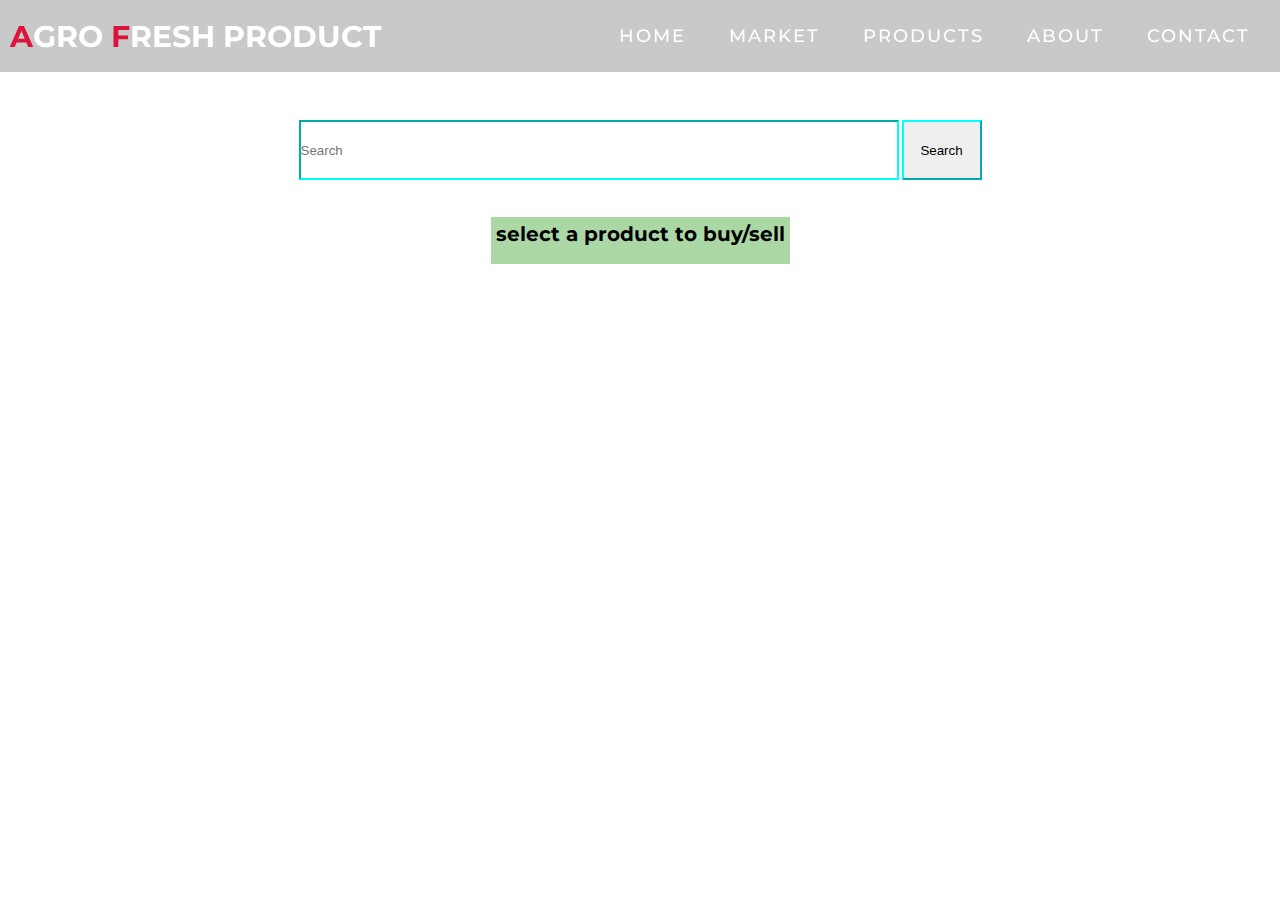
==== index.html @ ca51922c "i committed" ====
<!DOCTYPE html>
<html lang="en">
  <head>
    <meta charset="UTF-8" />
    <meta name="viewport" content="width=device-width, initial-scale=1.0" />
    <title>index</title>
    <link rel="stylesheet" href="index.css" />
    <link
      rel="stylesheet"
      href="https://cdnjs.cloudflare.com/ajax/libs/font-awesome/6.7.2/css/all.min.css"
    />
  </head>

  <body>
    <!-- header start -->

    <section id="header">
      <div class="header container">
        <div class="nav-bar">
          <div class="brand">
            <a href="#hero">
              <h1><span>a</span>gro<span> f</span>resh product</h1>
            </a>
          </div>
          <div class="nav-list">
            <div class="hamburger">
              <div class="bar"></div>
            </div>
            <ul>
              <li>
                <a
                  href="file:///C:/Users/Administrator/Desktop/GIT/PROJECT/PROJECT/index.html"
                  data-after="Home"
                  >Home</a
                >
              </li>
              <li>
                <a
                  href="file:///C:/Users/Administrator/Desktop/GIT/PROJECT/PROJECT/market.html"
                  data-after="market"
                  >market</a
                >
              </li>
              <li>
                <a
                  href="file:///C:/Users/Administrator/Desktop/GIT/PROJECT/PROJECT/products.html"
                  data-after="Products"
                  >Products</a
                >
              </li>
              <li>
                <a
                  href="file:///C:/Users/Administrator/Desktop/GIT/PROJECT/PROJECT/about.html"
                  data-after="About"
                  >About</a
                >
              </li>
              <li>
                <a
                  href="file:///C:/Users/Administrator/Desktop/GIT/PROJECT/PROJECT/contacts.html"
                  data-after="Contact"
                  >Contact</a
                >
              </li>
            </ul>
          </div>
        </div>
      </div>
    </section>
    <!-- header End -->
    <br /><br /><br /><br /><br />
    <!-- SEARCH-BAR -->
    <section id="search-bar">
      <nav class="navbar navbar-light">
        <form class="form-inline">
          <input
            class="form-control mr-sm-2"
            type="search"
            placeholder="Search"
            aria-label="Search"
          />
          <button class="btn btn-outline-success my-5 my-sm-0" type="submit">
            Search
          </button>
        </form>
      </nav>
    </section>
    <!-- //SEARCH-BAR -->
    <!-- grain-bar -->
    <section id="pro-service">
      <div class="container pro-service">
        <div class="cool-class">
          <div class="select">
            <h1>select a product to buy/sell</h1>
          </div>
          <div class="row">
            <div class="col-lg-3">
              <i class="fas far-grain"></i>
            </div>
          </div>
        </div>
      </div>
    </section>
    <!--// grain-bar -->

    <script src="./APP.js"></script>
  </body>
</html>
---- index.css ----
@import 'https://fonts.googleapis.com/css?family=Montserrat:300, 400, 700&display=swap';
* {
	padding: 0;
	margin: 0;
	box-sizing: border-box;
}
html {
	font-size: 10px;
	font-family: 'Montserrat', sans-serif;
	scroll-behavior: smooth;
}
a {
	text-decoration: none;
}
/* container start */
.container {
	min-height: 10vh;
	width: 100%;
	display: flex;
	align-items: center;
	justify-content: center;
}
/*// container end */

.brand h1 {
	font-size: 3rem;
	text-transform: uppercase;
	color: white;
}
.brand h1 span {
	color: crimson;
}
/* container end */

/* Header section */
#header {
	position: fixed;
	z-index: 1000;
	left: 0;
	top: 0;
	width: 100vw;
	height: auto;
}
#header .header {
	min-height: 8vh;
	background-color: rgba(31, 30, 30, 0.24);
	transition: 0.3s ease background-color;
}
#header .nav-bar {
	display: flex;
	align-items: center;
	justify-content: space-between;
	width: 100%;
	height: 100%;
	max-width: 1300px;
	padding: 0 10px;
}
#header .nav-list ul {
	list-style: none;
	position: absolute;
	background-color: rgb(31, 30, 30);
	width: 100vw;
	height: 100vh;
	left: 100%;
	top: 0;
	display: flex;
	flex-direction: column;
	justify-content: center;
	align-items: center;
	z-index: 1;
	overflow-x: hidden;
	transition: 0.5s ease left;
}
#header .nav-list ul.active {
	left: 20%;
}
#header .nav-list ul a {
	font-size: 2.5rem;
	font-weight: 500;
	letter-spacing: 0.2rem;
	text-decoration: none;
	color: white;
	text-transform: uppercase;
	padding: 20px;
	display: block;
}
#header .nav-list ul a::after {
	content: attr(data-after);
	position: absolute;
	top: 50%;
	left: 50%;
	transform: translate(-50%, -50%) scale(0);
	color: rgba(240, 248, 255, 0.021);
	font-size: 13rem;
	letter-spacing: 50px;
	z-index: -1;
	transition: 0.3s ease letter-spacing;
}
#header .nav-list ul li:hover a::after {
	transform: translate(-50%, -50%) scale(1);
	letter-spacing: initial;
}
#header .nav-list ul li:hover a {
	color: crimson;
    border-bottom: 3PX solid palevioletred;

}
#header .hamburger {
	height: 60px;
	width: 60px;
	display: inline-block;
	border: 3px solid white;
	border-radius: 50%;
	position: relative;
	display: flex;
	align-items: center;
	justify-content: center;
	z-index: 100;
	cursor: pointer;
	transform: scale(0.8);
	margin-right: 20px;
}
#header .hamburger:after {
	position: absolute;
	content: '';
	height: 100%;
	width: 100%;
	border-radius: 50%;
	border: 3px solid white;
	animation: hamburger_puls 1s ease infinite;
}
#header .hamburger .bar {
	height: 2px;
	width: 30px;
	position: relative;
	background-color: white;
	z-index: -1;
}
#header .hamburger .bar::after,
#header .hamburger .bar::before {
	content: '';
	position: absolute;
	height: 100%;
	width: 100%;
	left: 0;
	background-color: white;
	transition: 0.3s ease;
	transition-property: top, bottom;
}
#header .hamburger .bar::after {
	top: 8px;
}
#header .hamburger .bar::before {
	bottom: 8px;
}
#header .hamburger.active .bar::before {
	bottom: 0;
}
#header .hamburger.active .bar::after {
	top: 0;
}
/* End Header section */

/* Keyframes */
/* @keyframes hamburger_puls {
	0% {
		opacity: 1;
		transform: scale(1);
	}
	100% {
		opacity: 0;
		transform: scale(1.4);
	}
} */
/* Keyframes End */
/* Media Query For Desktop */
@media only screen and (min-width: 1200px) {
	/* header */
	#header .hamburger {
		display: none;
	}
	#header .nav-list ul {
		position: initial;
		display: block;
		height: auto;
		width: fit-content;
		background-color: transparent;
  }

	#header .nav-list ul li {
		display: inline-block;
	}
	#header .nav-list ul li a {
		font-size: 1.8rem;
	}
	#header .nav-list ul a:after {
		display: none;
	}
}

	/* End header */


/* search-bar */
#search-bar{
	margin-top: 4rem;
	display:flex;
	min-height: 10vh;
	justify-content: center;
	align-items: center;
}

.form-control{
	display:inline-block;
	height: 6rem;
	border-color: aqua;
	width: 40rem;
}

.form-control:hover{
	color: black;
	transition:0.5s ease;
	background-color:palegreen;
}

.btn{
	height: 6rem;
	
	border-color: aqua;
	width: 08rem;
}
.btn:hover{
	background-color: palegreen;
transition: 0.5s ease;
}
/* //search-bar */

/* Media Query For Tablet */

@media  (min-width: 768px){
	
	.form-control{
		width: 60rem;
		height: 6rem;
	
	}
}

/* //Media Query For Tablet */


 /* grain-bar  */
 #pro-service{
	align-items: center;
	display: flex;
	justify-content: center;
	
} 



.cool-class{
position:relative;
padding: 5px;
background-image: linear-gradient(rgba(46, 156, 31, 0.4),rgba(46, 156, 31, 0.4)), url(/PROJECT/IMG/Captur1.PNG);
background-size: cover;
}
.cool-class::after{
	content:'' ;
	position: absolute;
z-index: -1;

}
/* grain-bar  */
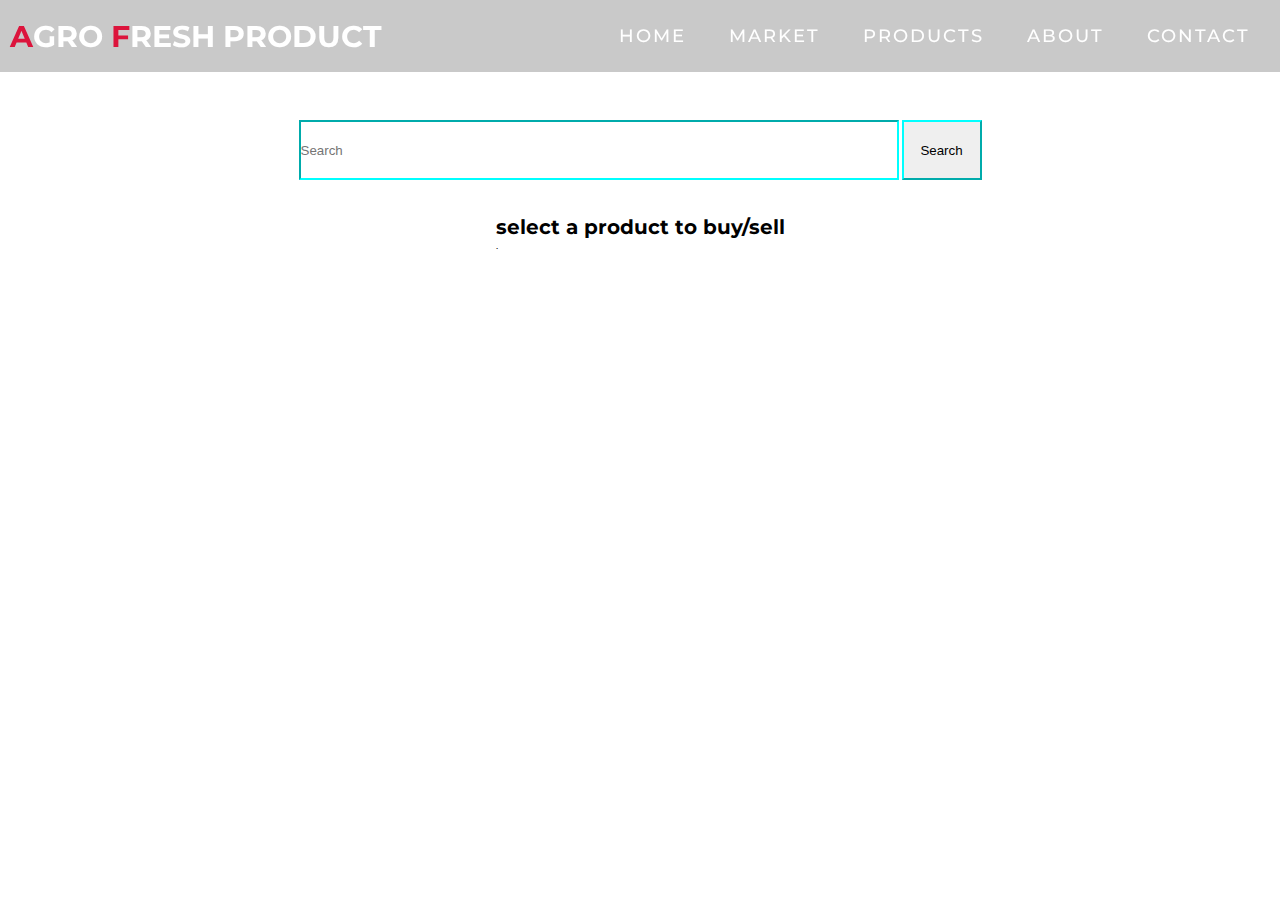
==== commit 297ec94a: "IC" ====
--- a/index.html
+++ b/index.html
@@ -91,7 +91,8 @@
       <div class="container pro-service">
         <div class="cool-class">
           <div class="select">
-            <h1>select a product to buy/sell</h1>
+            <h1>select a product to buy/sell</h1>.
+            <img src="" alt="">
           </div>
           <div class="row">
             <div class="col-lg-3">
@@ -101,6 +102,7 @@
         </div>
       </div>
     </section>
+    <img src="/PROJECT/IMG/bg img.jpg" alt="">
     <!--// grain-bar -->
 
     <script src="./APP.js"></script>
--- a/index.css
+++ b/index.css
@@ -262,7 +262,7 @@
 .cool-class{
 position:relative;
 padding: 5px;
-background-image: linear-gradient(rgba(46, 156, 31, 0.4),rgba(46, 156, 31, 0.4)), url(/PROJECT/IMG/Captur1.PNG);
+background-image: url(/PROJECT/IMG/bg\ img.jpg);
 background-size: cover;
 }
 .cool-class::after{
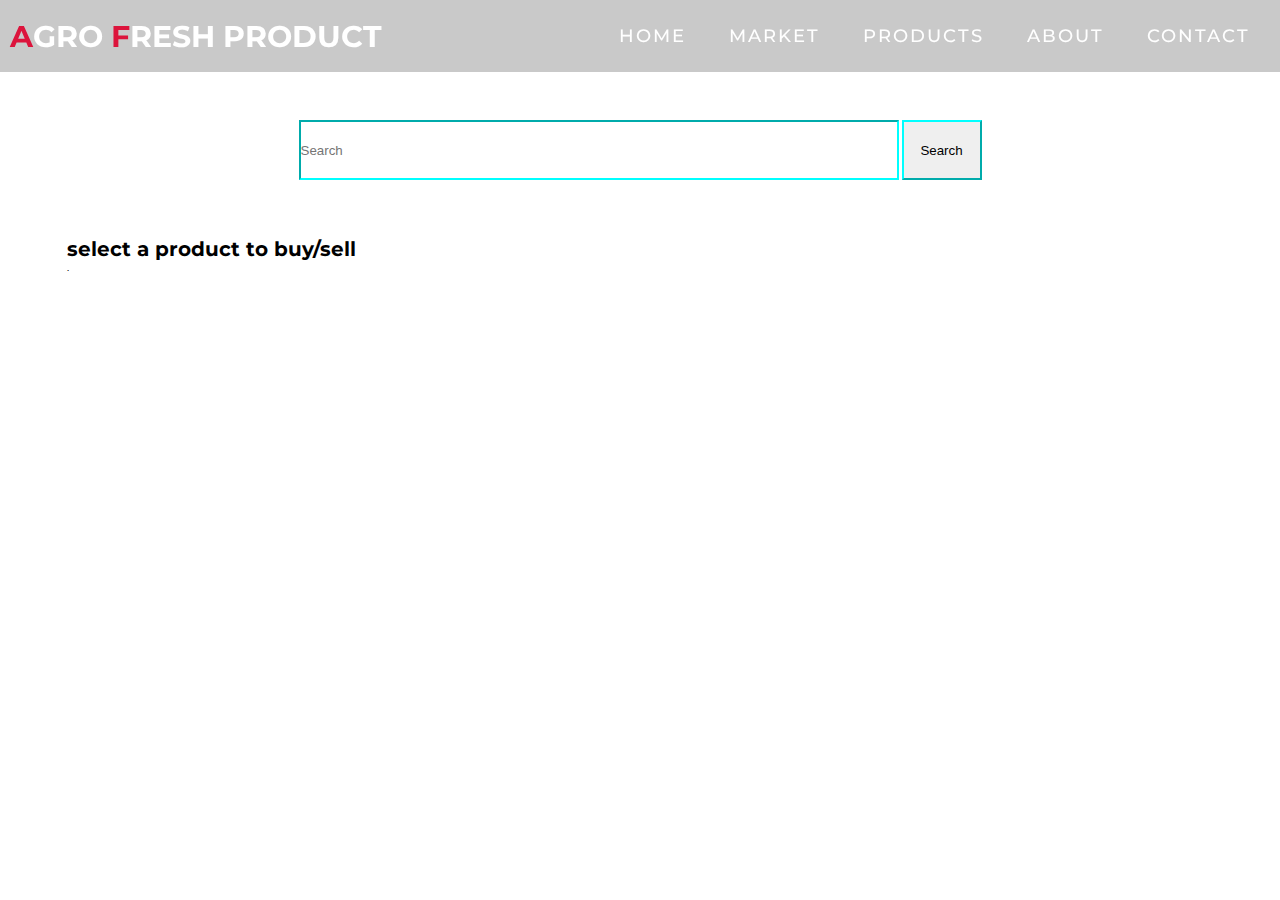
==== commit f06bb0f1: "i committed  the change" ====
--- a/index.html
+++ b/index.html
@@ -102,7 +102,7 @@
         </div>
       </div>
     </section>
-    <img src="/PROJECT/IMG/bg img.jpg" alt="">
+    <!-- <img src="/PROJECT/IMG/bg img.jpg" alt=""> -->
     <!--// grain-bar -->
 
     <script src="./APP.js"></script>
--- a/index.css
+++ b/index.css
@@ -9,10 +9,11 @@
 	font-family: 'Montserrat', sans-serif;
 	scroll-behavior: smooth;
 }
+/* container start */
 a {
 	text-decoration: none;
 }
-/* container start */
+
 .container {
 	min-height: 10vh;
 	width: 100%;
@@ -20,8 +21,6 @@
 	align-items: center;
 	justify-content: center;
 }
-/*// container end */
-
 .brand h1 {
 	font-size: 3rem;
 	text-transform: uppercase;
@@ -261,6 +260,10 @@
 
 .cool-class{
 position:relative;
+width: 100%;
+margin-top: 4rem;
+margin: 37px 62px;
+/* height: 100%; */
 padding: 5px;
 background-image: url(/PROJECT/IMG/bg\ img.jpg);
 background-size: cover;
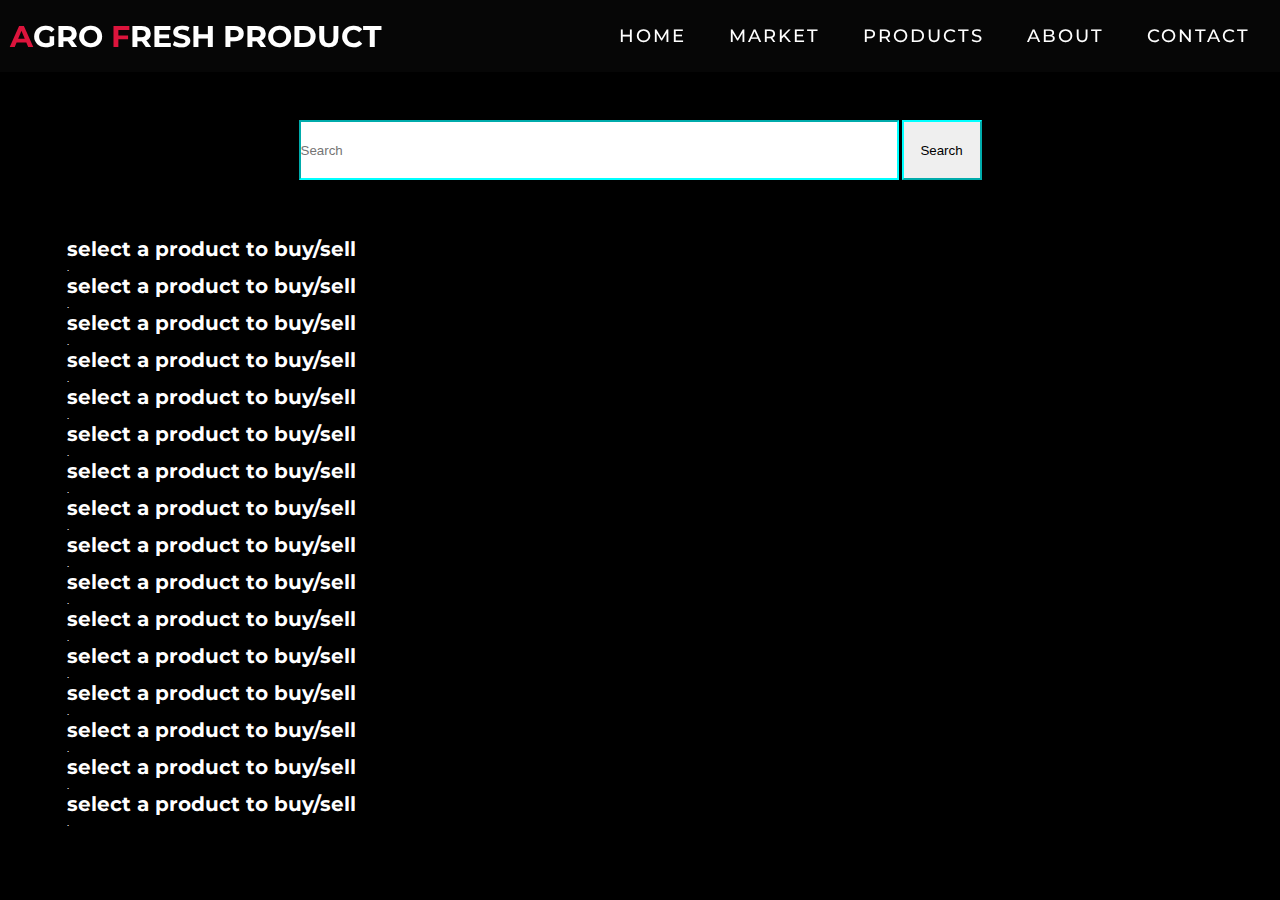
==== commit ad89f1e2: "I COMMIOTYTYERD" ====
--- a/index.html
+++ b/index.html
@@ -92,6 +92,22 @@
         <div class="cool-class">
           <div class="select">
             <h1>select a product to buy/sell</h1>.
+            <h1>select a product to buy/sell</h1>.
+            <h1>select a product to buy/sell</h1>.
+            <h1>select a product to buy/sell</h1>.
+
+            <h1>select a product to buy/sell</h1>.
+            <h1>select a product to buy/sell</h1>.
+            <h1>select a product to buy/sell</h1>.
+            <h1>select a product to buy/sell</h1>.
+            <h1>select a product to buy/sell</h1>.
+            <h1>select a product to buy/sell</h1>.
+            <h1>select a product to buy/sell</h1>.
+            <h1>select a product to buy/sell</h1>.
+            <h1>select a product to buy/sell</h1>.
+            <h1>select a product to buy/sell</h1>.
+            <h1>select a product to buy/sell</h1>.
+            <h1>select a product to buy/sell</h1>.
             <img src="" alt="">
           </div>
           <div class="row">
--- a/index.css
+++ b/index.css
@@ -1,162 +1,166 @@
-@import 'https://fonts.googleapis.com/css?family=Montserrat:300, 400, 700&display=swap';
+@import "https://fonts.googleapis.com/css?family=Montserrat:300, 400, 700&display=swap";
 * {
-	padding: 0;
-	margin: 0;
-	box-sizing: border-box;
+  padding: 0;
+  margin: 0;
+  box-sizing: border-box;
 }
 html {
-	font-size: 10px;
-	font-family: 'Montserrat', sans-serif;
-	scroll-behavior: smooth;
+  font-size: 10px;
+  font-family: "Montserrat", sans-serif;
+  scroll-behavior: smooth;
+  z-index: 1;
+  background-color: black;
+  color: white;
+  position: relative;
 }
 /* container start */
 a {
-	text-decoration: none;
+  text-decoration: none;
 }
 
 .container {
-	min-height: 10vh;
-	width: 100%;
-	display: flex;
-	align-items: center;
-	justify-content: center;
+  min-height: 10vh;
+  width: 100%;
+  display: flex;
+  align-items: center;
+  justify-content: center;
 }
 .brand h1 {
-	font-size: 3rem;
-	text-transform: uppercase;
-	color: white;
+  font-size: 3rem;
+  text-transform: uppercase;
+  color: white;
 }
 .brand h1 span {
-	color: crimson;
+  color: crimson;
 }
 /* container end */
 
 /* Header section */
 #header {
-	position: fixed;
-	z-index: 1000;
-	left: 0;
-	top: 0;
-	width: 100vw;
-	height: auto;
+  position: fixed;
+  z-index: 1000;
+  left: 0;
+  top: 0;
+  width: 100vw;
+  height: auto;
 }
 #header .header {
-	min-height: 8vh;
-	background-color: rgba(31, 30, 30, 0.24);
-	transition: 0.3s ease background-color;
+  min-height: 8vh;
+  background-color: rgba(27, 27, 27, 0.24);
+  transition: 0.3s ease background-color;
 }
 #header .nav-bar {
-	display: flex;
-	align-items: center;
-	justify-content: space-between;
-	width: 100%;
-	height: 100%;
-	max-width: 1300px;
-	padding: 0 10px;
+  display: flex;
+  align-items: center;
+  justify-content: space-between;
+  width: 100%;
+  height: 100%;
+  max-width: 1300px;
+  padding: 0 10px;
 }
 #header .nav-list ul {
-	list-style: none;
-	position: absolute;
-	background-color: rgb(31, 30, 30);
-	width: 100vw;
-	height: 100vh;
-	left: 100%;
-	top: 0;
-	display: flex;
-	flex-direction: column;
-	justify-content: center;
-	align-items: center;
-	z-index: 1;
-	overflow-x: hidden;
-	transition: 0.5s ease left;
+  list-style: none;
+  position: absolute;
+  background-color:black;
+  width: 100vw;
+  height: 100vh;
+  left: 100%;
+  top: 0;
+  display: flex;
+  flex-direction: column;
+  justify-content: center;
+  align-items: center;
+  z-index: 1;
+  overflow-x: hidden;
+  transition: 0.5s ease left;
 }
 #header .nav-list ul.active {
-	left: 20%;
+  left: 20%;
 }
 #header .nav-list ul a {
-	font-size: 2.5rem;
-	font-weight: 500;
-	letter-spacing: 0.2rem;
-	text-decoration: none;
-	color: white;
-	text-transform: uppercase;
-	padding: 20px;
-	display: block;
+  font-size: 2.5rem;
+  font-weight: 500;
+  letter-spacing: 0.2rem;
+  text-decoration: none;
+  color: white;
+
+  text-transform: uppercase;
+  padding: 20px;
+  display: block;
 }
 #header .nav-list ul a::after {
-	content: attr(data-after);
-	position: absolute;
-	top: 50%;
-	left: 50%;
-	transform: translate(-50%, -50%) scale(0);
-	color: rgba(240, 248, 255, 0.021);
-	font-size: 13rem;
-	letter-spacing: 50px;
-	z-index: -1;
-	transition: 0.3s ease letter-spacing;
+  content: attr(data-after);
+  position: absolute;
+  top: 50%;
+  left: 50%;
+  transform: translate(-50%, -50%) scale(0);
+  color: rgba(240, 248, 255, 0.021);
+  font-size: 13rem;
+  letter-spacing: 50px;
+  z-index: -1;
+  transition: 0.3s ease letter-spacing;
 }
 #header .nav-list ul li:hover a::after {
-	transform: translate(-50%, -50%) scale(1);
-	letter-spacing: initial;
+  transform: translate(-50%, -50%) scale(1);
+  letter-spacing: initial;
 }
 #header .nav-list ul li:hover a {
-	color: crimson;
-    border-bottom: 3PX solid palevioletred;
-
+  color: crimson;
+  border-bottom: 3px solid palevioletred;
 }
 #header .hamburger {
-	height: 60px;
-	width: 60px;
-	display: inline-block;
-	border: 3px solid white;
-	border-radius: 50%;
-	position: relative;
-	display: flex;
-	align-items: center;
-	justify-content: center;
-	z-index: 100;
-	cursor: pointer;
-	transform: scale(0.8);
-	margin-right: 20px;
+  height: 60px;
+  width: 60px;
+  display: inline-block;
+  border: 3px solid white;
+  border-radius: 50%;
+  position: relative;
+  display: flex;
+  align-items: center;
+  justify-content: center;
+  z-index: 100;
+  cursor: pointer;
+  transform: scale(0.8);
+  margin-right: 20px;
 }
 #header .hamburger:after {
-	position: absolute;
-	content: '';
-	height: 100%;
-	width: 100%;
-	border-radius: 50%;
-	border: 3px solid white;
-	animation: hamburger_puls 1s ease infinite;
+  position: absolute;
+  content: "";
+  height: 100%;
+  width: 100%;
+  border-radius: 50%;
+  border: 3px solid white;
+  animation: hamburger_puls 1s ease infinite;
 }
 #header .hamburger .bar {
-	height: 2px;
-	width: 30px;
-	position: relative;
-	background-color: white;
-	z-index: -1;
+  height: 2px;
+  width: 30px;
+  position: relative;
+  background-color: white;
+  z-index: -1;
 }
 #header .hamburger .bar::after,
 #header .hamburger .bar::before {
-	content: '';
-	position: absolute;
-	height: 100%;
-	width: 100%;
-	left: 0;
-	background-color: white;
-	transition: 0.3s ease;
-	transition-property: top, bottom;
+  content: "";
+  position: absolute;
+  height: 100%;
+  width: 100%;
+  left: 0;
+  background-color: white;
+  transition: 0.3s ease;
+  transition-property: top, bottom;
 }
 #header .hamburger .bar::after {
-	top: 8px;
+  top: 8px;
 }
 #header .hamburger .bar::before {
-	bottom: 8px;
+  bottom: 8px;
 }
 #header .hamburger.active .bar::before {
-	bottom: 0;
+  bottom: 0;
 }
 #header .hamburger.active .bar::after {
-	top: 0;
+  top: 0;
 }
 /* End Header section */
 
@@ -174,105 +178,97 @@
 /* Keyframes End */
 /* Media Query For Desktop */
 @media only screen and (min-width: 1200px) {
-	/* header */
-	#header .hamburger {
-		display: none;
-	}
-	#header .nav-list ul {
-		position: initial;
-		display: block;
-		height: auto;
-		width: fit-content;
-		background-color: transparent;
-  }
-
-	#header .nav-list ul li {
-		display: inline-block;
-	}
-	#header .nav-list ul li a {
-		font-size: 1.8rem;
-	}
-	#header .nav-list ul a:after {
-		display: none;
-	}
-}
-
-	/* End header */
-
+  /* header */
+  #header .hamburger {
+    display: none;
+  }
+  #header .nav-list ul {
+    position: initial;
+    display: block;
+    height: auto;
+    width: fit-content;
+    background-color: transparent;
+  }
+
+  #header .nav-list ul li {
+    display: inline-block;
+  }
+  #header .nav-list ul li a {
+    font-size: 1.8rem;
+  }
+  #header .nav-list ul a:after {
+    display: none;
+  }
+}
+
+/* End header */
 
 /* search-bar */
-#search-bar{
-	margin-top: 4rem;
-	display:flex;
-	min-height: 10vh;
-	justify-content: center;
-	align-items: center;
-}
-
-.form-control{
-	display:inline-block;
-	height: 6rem;
-	border-color: aqua;
-	width: 40rem;
-}
-
-.form-control:hover{
-	color: black;
-	transition:0.5s ease;
-	background-color:palegreen;
-}
-
-.btn{
-	height: 6rem;
-	
-	border-color: aqua;
-	width: 08rem;
-}
-.btn:hover{
-	background-color: palegreen;
-transition: 0.5s ease;
+#search-bar {
+  margin-top: 4rem;
+  display: flex;
+  min-height: 10vh;
+  justify-content: center;
+  align-items: center;
+}
+
+.form-control {
+  display: inline-block;
+  height: 6rem;
+  border-color: aqua;
+  width: 40rem;
+}
+
+.form-control:hover {
+  color: white;
+  transition: 0.5s ease;
+  background-color: palegreen;
+}
+
+.btn {
+  height: 6rem;
+
+  border-color: aqua;
+  width: 08rem;
+}
+.btn:hover {
+  background-color: palegreen;
+  transition: 0.5s ease;
 }
 /* //search-bar */
 
 /* Media Query For Tablet */
 
-@media  (min-width: 768px){
-	
-	.form-control{
-		width: 60rem;
-		height: 6rem;
-	
-	}
+@media (min-width: 768px) {
+  .form-control {
+    width: 60rem;
+    height: 6rem;
+  }
 }
 
 /* //Media Query For Tablet */
 
-
- /* grain-bar  */
- #pro-service{
-	align-items: center;
-	display: flex;
-	justify-content: center;
-	
-} 
-
-
-
-.cool-class{
-position:relative;
-width: 100%;
-margin-top: 4rem;
-margin: 37px 62px;
-/* height: 100%; */
-padding: 5px;
-background-image: url(/PROJECT/IMG/bg\ img.jpg);
-background-size: cover;
-}
-.cool-class::after{
-	content:'' ;
-	position: absolute;
-z-index: -1;
-
-}
 /* grain-bar  */
-
+#pro-service {
+  align-items: center;
+  display: flex;
+  justify-content: center;
+}
+
+.cool-class {
+  position: relative;
+  z-index: 1;
+  width: 100%;
+  margin-top: 4rem;
+  margin: 37px 62px;
+  height: 100%;
+  padding: 5px;
+  background-image: url(/PROJECT/IMG/bg\ img.jpg);
+  background-size: cover;
+}
+.cool-class::after {
+  content: "";
+  position: absolute;
+  z-index: -1;
+}
+/* grain-bar  */
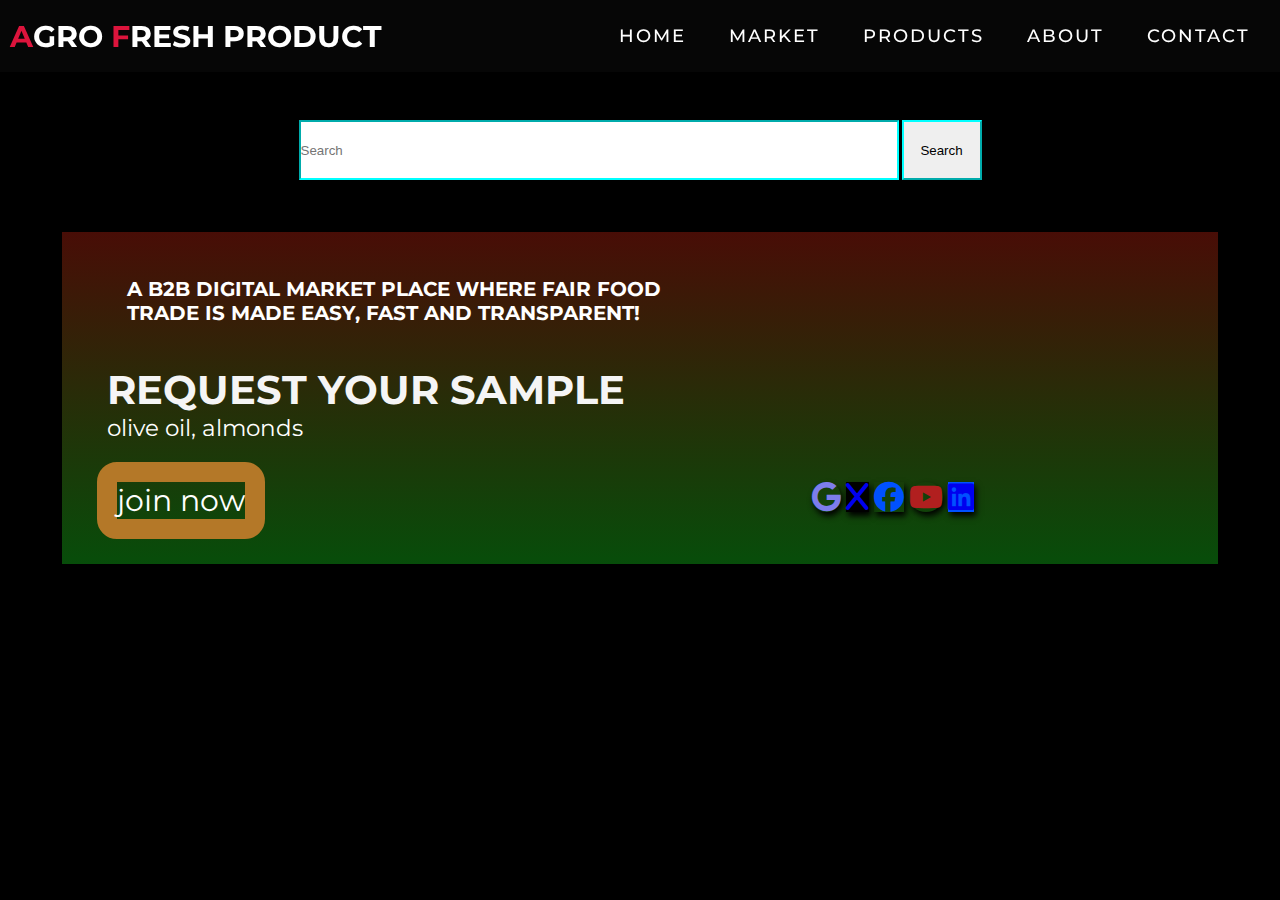
==== commit b4e9b4c0: "committed" ====
--- a/index.html
+++ b/index.html
@@ -5,6 +5,10 @@
     <meta name="viewport" content="width=device-width, initial-scale=1.0" />
     <title>index</title>
     <link rel="stylesheet" href="index.css" />
+    <link
+      rel="stylesheet"
+      href="https://cdnjs.cloudflare.com/ajax/libs/font-awesome/6.7.2/css/all.min.css"
+    />
     <link
       rel="stylesheet"
       href="https://cdnjs.cloudflare.com/ajax/libs/font-awesome/6.7.2/css/all.min.css"
@@ -91,34 +95,43 @@
       <div class="container pro-service">
         <div class="cool-class">
           <div class="select">
-            <h1>select a product to buy/sell</h1>.
-            <h1>select a product to buy/sell</h1>.
-            <h1>select a product to buy/sell</h1>.
-            <h1>select a product to buy/sell</h1>.
-
-            <h1>select a product to buy/sell</h1>.
-            <h1>select a product to buy/sell</h1>.
-            <h1>select a product to buy/sell</h1>.
-            <h1>select a product to buy/sell</h1>.
-            <h1>select a product to buy/sell</h1>.
-            <h1>select a product to buy/sell</h1>.
-            <h1>select a product to buy/sell</h1>.
-            <h1>select a product to buy/sell</h1>.
-            <h1>select a product to buy/sell</h1>.
-            <h1>select a product to buy/sell</h1>.
-            <h1>select a product to buy/sell</h1>.
-            <h1>select a product to buy/sell</h1>.
-            <img src="" alt="">
+            <h3>
+              a b2b digital market place where fair food <br />trade is made
+              easy, fast and transparent!
+            </h3>
+            <h1>request your sample</h1>
+            <p>olive oil, almonds</p>
           </div>
-          <div class="row">
-            <div class="col-lg-3">
-              <i class="fas far-grain"></i>
+   
+            <div class="row">
+              <div class="col-1">
+                <a href="">join now</a>
+              </div>
+              <di class="col-2">
+                <a href="#"><i class="fab fa-google"></i></a>
+                <a href="#"
+                  ><i class="fab fa-x corp" style="background-color: black"></i
+                ></a>
+                <a href="#"
+                  ><i class="fab fa-facebook" style="color: rgb(0, 81, 255)"></i
+                ></a>
+                <a href="#"
+                  ><i class="fab fa-youtube" style="color: rgb(177, 31, 31)"></i
+                ></a>
+                <a href="#"
+                  ><i
+                    class="fab fa-linkedin"
+                    style="background-color: rgb(0, 81, 255)"
+                  ></i
+                ></a>
+              
+              </div>
+            </div>
             </div>
           </div>
-        </div>
-      </div>
+      
+      
     </section>
-    <!-- <img src="/PROJECT/IMG/bg img.jpg" alt=""> -->
     <!--// grain-bar -->
 
     <script src="./APP.js"></script>
--- a/index.css
+++ b/index.css
@@ -61,7 +61,7 @@
 #header .nav-list ul {
   list-style: none;
   position: absolute;
-  background-color:black;
+  background-color: black;
   width: 100vw;
   height: 100vh;
   left: 100%;
@@ -94,7 +94,7 @@
   top: 50%;
   left: 50%;
   transform: translate(-50%, -50%) scale(0);
-  color: rgba(240, 248, 255, 0.021);
+  color: rgba(37, 236, 30, 0.116);
   font-size: 13rem;
   letter-spacing: 50px;
   z-index: -1;
@@ -257,18 +257,126 @@
 
 .cool-class {
   position: relative;
-  z-index: 1;
   width: 100%;
   margin-top: 4rem;
   margin: 37px 62px;
   height: 100%;
   padding: 5px;
-  background-image: url(/PROJECT/IMG/bg\ img.jpg);
+  background-image: linear-gradient(
+      rgba(240, 43, 21, 0.3),
+      rgba(23, 443, 33, 0.3)
+    ),
+    url(/PROJECT/IMG/bg\ img.jpg);
   background-size: cover;
 }
-.cool-class::after {
-  content: "";
-  position: absolute;
-  z-index: -1;
-}
-/* grain-bar  */
+
+.select h1 {
+  font-size: 3rem;
+  margin-bottom: 0;
+  margin-left: 4rem;
+  text-transform: uppercase;
+}
+.select p {
+  margin-top: 0;
+  font-size: 2rem;
+  margin-left: 4rem;
+}
+.select h3 {
+  text-transform: uppercase;
+  font-size: 2rem;
+  margin: 4rem 6rem;
+}
+.row {
+  display: flex;
+  justify-content: space-between;
+  flex-wrap: wrap;
+}
+
+.col-1 {
+  margin: 4rem 3rem ;
+  margin-right: 1rem;
+  font-size: 2rem;
+  /* flex-basis: 30%; */
+  font-weight: 300px;
+}
+.col-1 a {
+  margin-right: 2rem;
+  margin-bottom: 2rem;
+  color: white;
+  border-radius: 2rem;
+  border: 2rem solid rgb(180, 120, 40);
+}
+.col-1 a:hover {
+  transition: 0.5s ease-in-out;
+  background-color: rgba(240, 43, 21, 0.3);
+  color: greenyellow;
+}
+.col-2 {
+  margin-top: 4rem;
+  margin: left 3px;
+  /* display: inline; */
+  flex-basis:35%;
+  font-size: 2rem;
+  font-weight: 300px;
+}
+.col-2 i {
+  justify-content: space-between;
+  font-weight: 5rem;
+  scroll-behavior: smooth;
+  box-shadow: 2px 4px 6px black;
+}
+
+.col-2 .fa-google {
+  color: rgb(125, 125, 235);
+  border-radius: 50%;
+}
+
+.col-2 .fa-youtube {
+  color: rgb(125, 125, 235);
+  border-radius: 50%;
+}
+
+.col-2 i .fa-linkedin {
+  border-radius: 50% solid;
+}
+.col-2 i:hover {
+  color: rgb(126, 14, 126);
+  background-color: linear-gradient(
+    rgba(15, 107, 143, 0.349),
+    rgb(142, 189, 12)
+  );
+  transform: scale(0.6);
+  transition: 0.2s ease-in;
+}
+@media (min-width: 768px) {
+  .select h1 {
+    font-size: 4rem;
+    color: whitesmoke;
+    font-weight: bolder;
+  }
+  .select h3 {
+    font-size: 2rem;
+    margin: 4rem 6rem;
+  }
+  .select p {
+    margin-top: 0;
+    font-size: 2.3rem;
+  }
+  .col-1 {
+
+    flex-basis: 30%;
+    margin: 4rem 3rem;
+    font-size: 3rem;
+  }
+
+  .col-2 i {
+    font-weight: 5rem;
+    scroll-behavior: smooth;
+    font-size: 3rem;
+    margin-left: 1rem;
+  }
+  .col-2 .fab{
+   flex-basis:60%;
+   margin-left:0rem;
+  }
+}
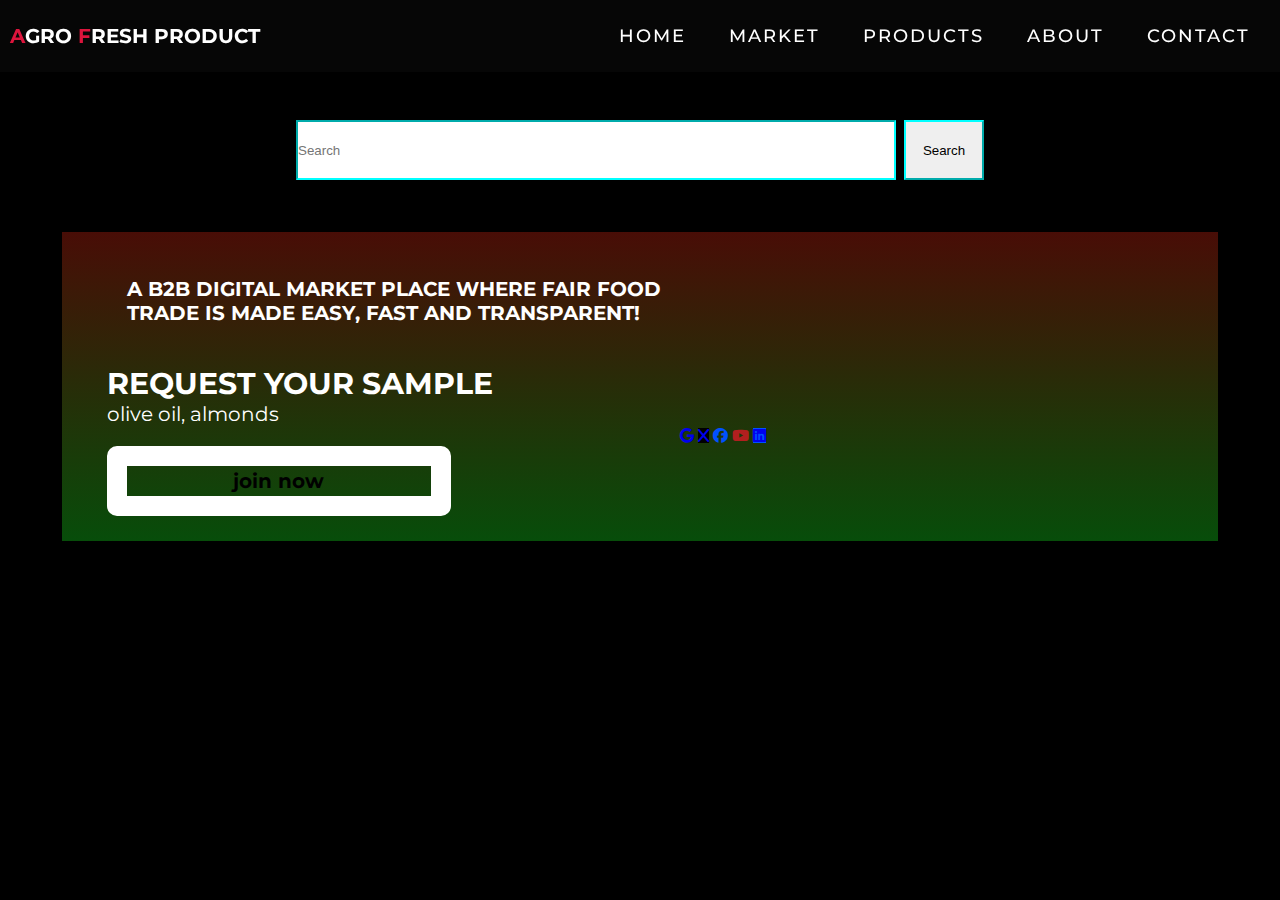
==== commit fa99ad1e: "commit" ====
--- a/index.html
+++ b/index.html
@@ -102,35 +102,45 @@
             <h1>request your sample</h1>
             <p>olive oil, almonds</p>
           </div>
-   
-            <div class="row">
-              <div class="col-1">
-                <a href="">join now</a>
-              </div>
-              <di class="col-2">
+
+          <div class="row">
+            <div class="col-1">
+              <a href="">join now</a>
+            </div>
+            <div class="col-2">
+            <ul>
+              <li>
                 <a href="#"><i class="fab fa-google"></i></a>
+              </li>
+              <li>
                 <a href="#"
                   ><i class="fab fa-x corp" style="background-color: black"></i
                 ></a>
+              </li>
+              <li>
                 <a href="#"
                   ><i class="fab fa-facebook" style="color: rgb(0, 81, 255)"></i
                 ></a>
+              </li>
+              <li>
                 <a href="#"
                   ><i class="fab fa-youtube" style="color: rgb(177, 31, 31)"></i
                 ></a>
+              </li>
+              <li>
                 <a href="#"
                   ><i
                     class="fab fa-linkedin"
                     style="background-color: rgb(0, 81, 255)"
                   ></i
                 ></a>
-              
-              </div>
-            </div>
-            </div>
+              </li>
+           
+            </ul>
           </div>
-      
-      
+          </div>
+        </div>
+      </div>
     </section>
     <!--// grain-bar -->
 
--- a/index.css
+++ b/index.css
@@ -26,7 +26,7 @@
   justify-content: center;
 }
 .brand h1 {
-  font-size: 3rem;
+  font-size: 2rem;
   text-transform: uppercase;
   color: white;
 }
@@ -216,7 +216,8 @@
   display: inline-block;
   height: 6rem;
   border-color: aqua;
-  width: 40rem;
+  width: 22rem;
+margin-right: 5px;
 }
 
 .form-control:hover {
@@ -289,94 +290,48 @@
 .row {
   display: flex;
   justify-content: space-between;
+  width: 100%;
   flex-wrap: wrap;
 }
-
-.col-1 {
-  margin: 4rem 3rem ;
-  margin-right: 1rem;
+  
+.row::after{
+  content: "";
+  clear: both;
+  display: block;
+}
+
+.col-1{
+  float: left;
+  padding: 3px;
+  border-radius: 1rem ;
+  border: 5px;
+  width:8.%;
+  margin: 2rem 4rem;
+}
+.col-1{
+  flex-basis: 30%;
+  text-align: center;
+  border: 2rem solid ;
+  font-size: 1.5rem;
+  font-weight: bold;
+}
+.col-1 a{
+  font-weight: 2rem;
   font-size: 2rem;
-  /* flex-basis: 30%; */
-  font-weight: 300px;
-}
-.col-1 a {
-  margin-right: 2rem;
-  margin-bottom: 2rem;
-  color: white;
-  border-radius: 2rem;
-  border: 2rem solid rgb(180, 120, 40);
-}
-.col-1 a:hover {
-  transition: 0.5s ease-in-out;
-  background-color: rgba(240, 43, 21, 0.3);
-  color: greenyellow;
-}
-.col-2 {
-  margin-top: 4rem;
-  margin: left 3px;
-  /* display: inline; */
-  flex-basis:35%;
-  font-size: 2rem;
-  font-weight: 300px;
-}
-.col-2 i {
-  justify-content: space-between;
-  font-weight: 5rem;
-  scroll-behavior: smooth;
-  box-shadow: 2px 4px 6px black;
-}
-
-.col-2 .fa-google {
-  color: rgb(125, 125, 235);
-  border-radius: 50%;
-}
-
-.col-2 .fa-youtube {
-  color: rgb(125, 125, 235);
-  border-radius: 50%;
-}
-
-.col-2 i .fa-linkedin {
-  border-radius: 50% solid;
-}
-.col-2 i:hover {
-  color: rgb(126, 14, 126);
-  background-color: linear-gradient(
-    rgba(15, 107, 143, 0.349),
-    rgb(142, 189, 12)
-  );
-  transform: scale(0.6);
-  transition: 0.2s ease-in;
-}
-@media (min-width: 768px) {
-  .select h1 {
-    font-size: 4rem;
-    color: whitesmoke;
-    font-weight: bolder;
-  }
-  .select h3 {
-    font-size: 2rem;
-    margin: 4rem 6rem;
-  }
-  .select p {
-    margin-top: 0;
-    font-size: 2.3rem;
-  }
-  .col-1 {
-
-    flex-basis: 30%;
-    margin: 4rem 3rem;
-    font-size: 3rem;
-  }
-
-  .col-2 i {
-    font-weight: 5rem;
-    scroll-behavior: smooth;
-    font-size: 3rem;
-    margin-left: 1rem;
-  }
-  .col-2 .fab{
-   flex-basis:60%;
-   margin-left:0rem;
-  }
-}
+  color: black;
+}
+.col-1:hover{
+  color: #e0f780;
+  background-color: #99bb20;
+}
+
+.col-2{
+  width: 06%;
+  flex-basis: 30%;
+  float: left;
+}
+.col-2 ul li{
+  text-decoration: none;
+font-size: 15px;
+  display: inline;
+}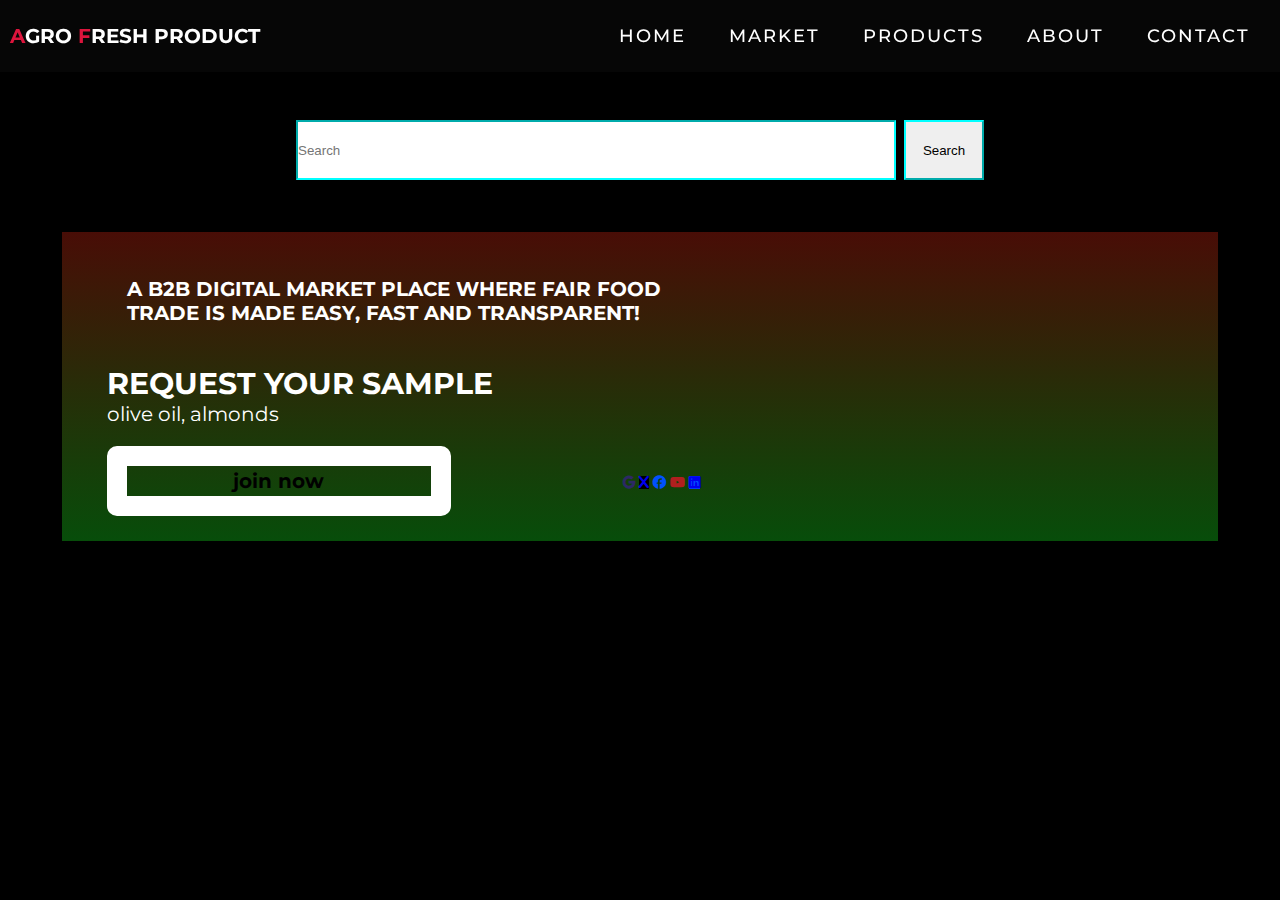
==== commit 9440c213: "i committed" ====
--- a/index.html
+++ b/index.html
@@ -110,7 +110,7 @@
             <div class="col-2">
             <ul>
               <li>
-                <a href="#"><i class="fab fa-google"></i></a>
+                <a href="#"><i class="fab fa-google" style="color: rgba(89, 0, 255, 0.377)"></i></a>
               </li>
               <li>
                 <a href="#"
@@ -119,7 +119,7 @@
               </li>
               <li>
                 <a href="#"
-                  ><i class="fab fa-facebook" style="color: rgb(0, 81, 255)"></i
+                  ><i class="fab fa-facebook" style=" color: rgb(0, 81, 255)"></i
                 ></a>
               </li>
               <li>
--- a/index.css
+++ b/index.css
@@ -240,12 +240,12 @@
 
 /* Media Query For Tablet */
 
-@media (min-width: 768px) {
+ @media (min-width: 768px) {
   .form-control {
     width: 60rem;
     height: 6rem;
   }
-}
+} 
 
 /* //Media Query For Tablet */
 
@@ -327,11 +327,22 @@
 
 .col-2{
   width: 06%;
-  flex-basis: 30%;
+  flex-basis: 40%;
   float: left;
 }
 .col-2 ul li{
   text-decoration: none;
 font-size: 15px;
   display: inline;
+  
+}.col-2 .fab {
+  margin-top: 5rem ;
+  font-weight: bold;
+  font-size: 13px;
+}
+
+.col-2 .fab:hover{
+color: #4220bb96;
+background-color: violet
+
 }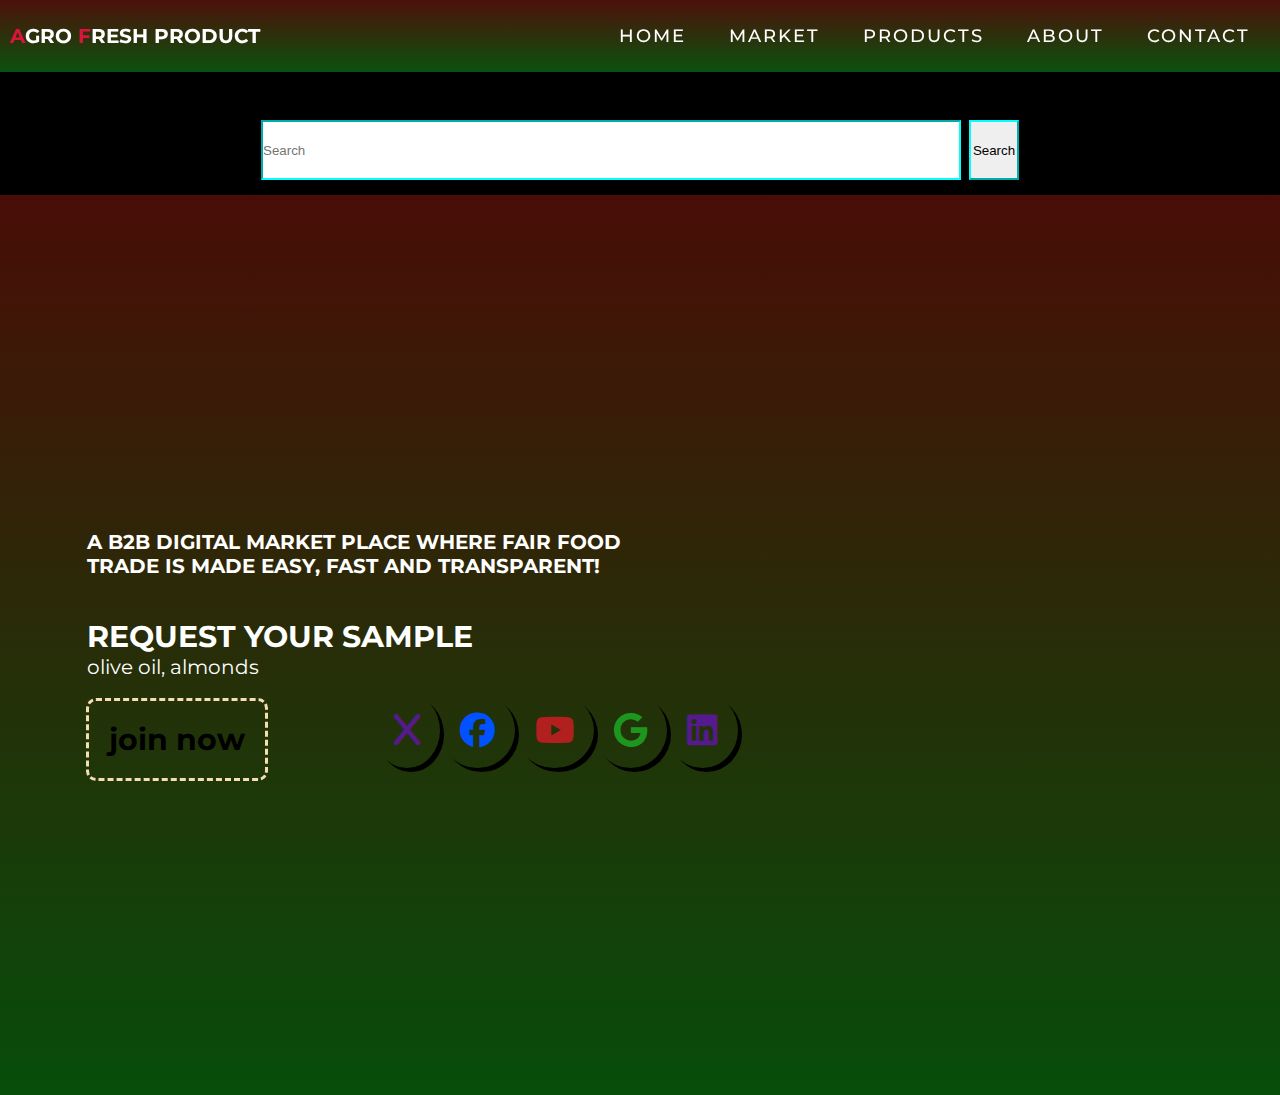
==== commit 76d64056: "i committed the changes" ====
--- a/index.html
+++ b/index.html
@@ -102,42 +102,35 @@
             <h1>request your sample</h1>
             <p>olive oil, almonds</p>
           </div>
+          <div class="row">
+            <div class="butt">
+              <a href="" type="button" class="cta">
+                join now
+              </a>
+            </div>
+            <div class="fab-color">
+              <a href=""><i class="fab fa-x corp"></i></a>
+              
+              <!-- </div> -->
+              <a href=""
+                ><i class="fab fa-facebook" style="color: rgb(0, 81, 255)"></i
+              ></a>
 
-          <div class="row">
-            <div class="col-1">
-              <a href="">join now</a>
+              <a href=""
+                ><i class="fab fa-youtube" style="color: rgb(177, 31, 31)"></i
+              ></a>
+              <a href=""
+                ><i
+                  class="fab fa-google"
+                  style="color: rgba(29, 161, 35, 0.925)"
+                ></i
+              ></a>
+              <a href=""
+                ><i
+                  class="fab fa-linkedin"
+                ></i
+              ></a>
             </div>
-            <div class="col-2">
-            <ul>
-              <li>
-                <a href="#"><i class="fab fa-google" style="color: rgba(89, 0, 255, 0.377)"></i></a>
-              </li>
-              <li>
-                <a href="#"
-                  ><i class="fab fa-x corp" style="background-color: black"></i
-                ></a>
-              </li>
-              <li>
-                <a href="#"
-                  ><i class="fab fa-facebook" style=" color: rgb(0, 81, 255)"></i
-                ></a>
-              </li>
-              <li>
-                <a href="#"
-                  ><i class="fab fa-youtube" style="color: rgb(177, 31, 31)"></i
-                ></a>
-              </li>
-              <li>
-                <a href="#"
-                  ><i
-                    class="fab fa-linkedin"
-                    style="background-color: rgb(0, 81, 255)"
-                  ></i
-                ></a>
-              </li>
-           
-            </ul>
-          </div>
           </div>
         </div>
       </div>
--- a/index.css
+++ b/index.css
@@ -107,6 +107,7 @@
 #header .nav-list ul li:hover a {
   color: crimson;
   border-bottom: 3px solid palevioletred;
+  transition: 0.5s ease-in-out;
 }
 #header .hamburger {
   height: 60px;
@@ -204,6 +205,7 @@
 /* End header */
 
 /* search-bar */
+
 #search-bar {
   margin-top: 4rem;
   display: flex;
@@ -216,8 +218,8 @@
   display: inline-block;
   height: 6rem;
   border-color: aqua;
-  width: 22rem;
-margin-right: 5px;
+  width: 20rem;
+  margin-right: 5px;
 }
 
 .form-control:hover {
@@ -230,7 +232,7 @@
   height: 6rem;
 
   border-color: aqua;
-  width: 08rem;
+  width: 5rem;
 }
 .btn:hover {
   background-color: palegreen;
@@ -240,16 +242,28 @@
 
 /* Media Query For Tablet */
 
- @media (min-width: 768px) {
+@media (min-width: 768px) {
   .form-control {
-    width: 60rem;
+    width: 70rem;
     height: 6rem;
   }
-} 
+}
 
 /* //Media Query For Tablet */
 
 /* grain-bar  */
+.container{
+  align-items: center;
+  justify-content: center;
+  /* background-image: url(/PROJECT/IMG/bg\ img.jpg); */
+   min-height: 100vh;
+  background-image: linear-gradient(
+      rgba(240, 43, 21, 0.3),
+      rgba(23, 443, 33, 0.3)
+    ),
+    url(/PROJECT/IMG/bg\ img.jpg); 
+  background-size: cover;
+}
 #pro-service {
   align-items: center;
   display: flex;
@@ -263,86 +277,108 @@
   margin: 37px 62px;
   height: 100%;
   padding: 5px;
-  background-image: linear-gradient(
-      rgba(240, 43, 21, 0.3),
-      rgba(23, 443, 33, 0.3)
-    ),
-    url(/PROJECT/IMG/bg\ img.jpg);
-  background-size: cover;
+  
 }
 
 .select h1 {
   font-size: 3rem;
   margin-bottom: 0;
-  margin-left: 4rem;
+  margin-left: 2rem;
   text-transform: uppercase;
 }
 .select p {
   margin-top: 0;
   font-size: 2rem;
-  margin-left: 4rem;
+  margin-left: 2rem;
 }
 .select h3 {
   text-transform: uppercase;
   font-size: 2rem;
-  margin: 4rem 6rem;
+  margin: 4rem 2rem;
 }
 .row {
   display: flex;
-  justify-content: space-between;
   width: 100%;
   flex-wrap: wrap;
 }
-  
 .row::after{
   content: "";
   clear: both;
   display: block;
 }
 
-.col-1{
-  float: left;
-  padding: 3px;
-  border-radius: 1rem ;
-  border: 5px;
-  width:8.%;
-  margin: 2rem 4rem;
-}
-.col-1{
-  flex-basis: 30%;
+.butt{
+  flex-basis:23% ;
+  margin-left: 2rem;
+  margin-top:4rem;
+width: 100%;
+}
+.cta{
+  margin: 1.5%;
+  display:block;
+  border:dashed crimson;
+  width: fit-content;
+  font-size:2.5rem;
+  border-radius:1rem;
   text-align: center;
-  border: 2rem solid ;
-  font-size: 1.5rem;
-  font-weight: bold;
-}
-.col-1 a{
-  font-weight: 2rem;
-  font-size: 2rem;
-  color: black;
-}
-.col-1:hover{
-  color: #e0f780;
-  background-color: #99bb20;
-}
-
-.col-2{
-  width: 06%;
-  flex-basis: 40%;
-  float: left;
-}
-.col-2 ul li{
-  text-decoration: none;
-font-size: 15px;
-  display: inline;
-  
-}.col-2 .fab {
-  margin-top: 5rem ;
-  font-weight: bold;
-  font-size: 13px;
-}
-
-.col-2 .fab:hover{
-color: #4220bb96;
-background-color: violet
-
+  font-weight: bolder;
+  color: #000;
+}
+ .cta:hover {
+  transform: scale(1.2);
+  color: #fff;
+  background-color:transparent;
+  transition: 0.5s ease;
+ 
+}
+ .fab-color {
+  flex-basis: 53%;
+  font-weight: 700;
+  margin: 1.5%;
+  margin-top: 4rem;
+display: flex;
+font-size:2.5rem;
+}
+.fab{
+  border-radius: 50%; 
+  padding: 9px;
+  box-shadow: 4px 4px 0px  black;
+
+}
+.fab:hover{
+  transform: scale(1.5);
+   background-color:hwb(240 0% 0%) ;
+   transition: 0.5s ease-in-out;
+  color: #cbdf16;
+}
+@media(min-width:866px) {
+
+  .butt{
+    /* display: inline-; */
+  flex-basis: 23%;
+  margin: 1.3%;
+
+  }
+.cta{
+  padding: 2rem;
+  font-size: 3rem;
+  border:dashed wheat;
+
+}
+
+.fab-color{
+  flex-basis: 53%;
+  margin: 1.2%;
+  font-size: 3.5rem;
+}
+.fab{
+  padding:2rem;
+
+}
+.fab:hover{
+  transform: scale(1.5);
+   background-color:hwb(325 0% 0%) ;
+   transition: 0.5s ease-in-out;
+  color: #cbdf16;
+}
 }